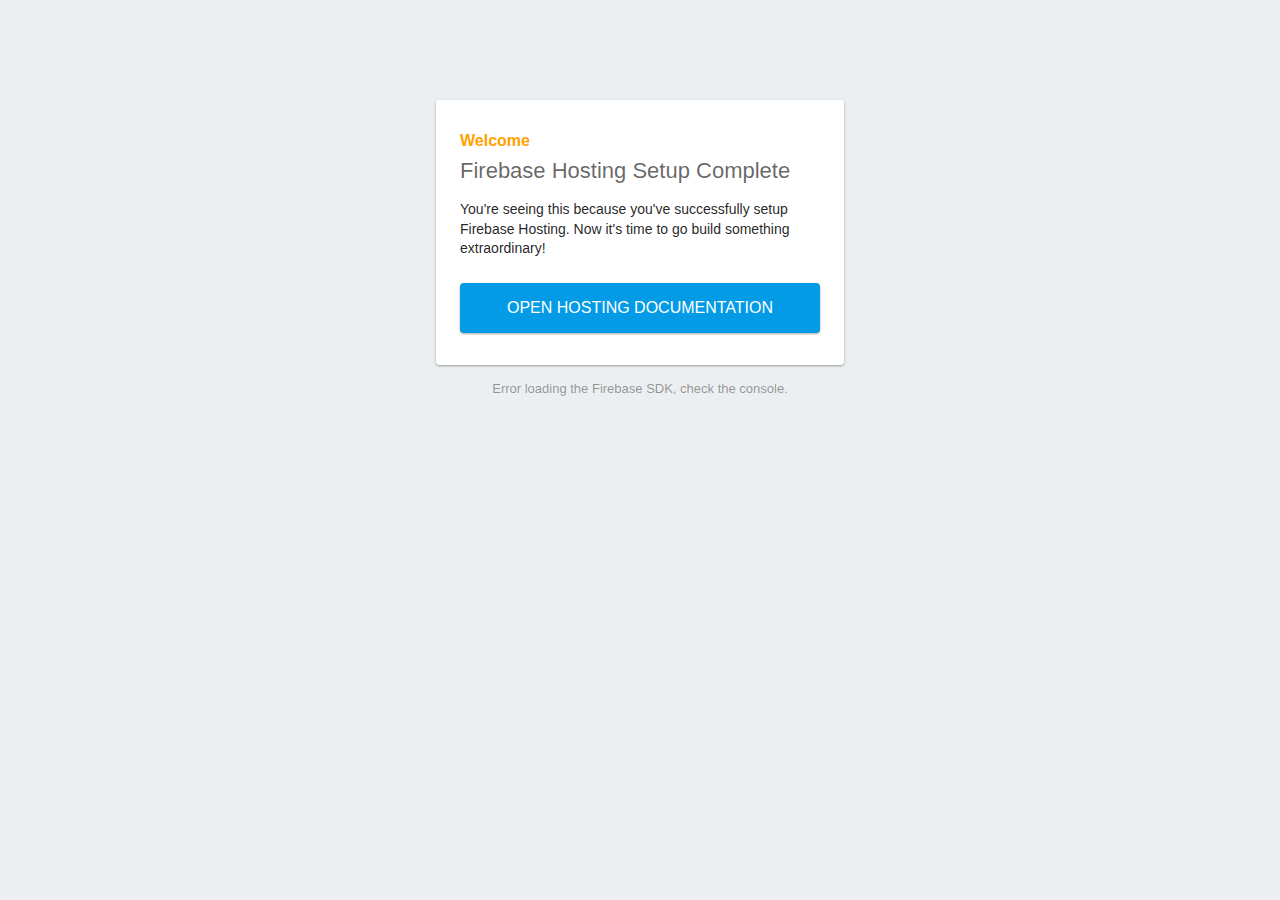
==== index.html @ ef7400e9 "updates travis" ====
<!DOCTYPE html>
<html>
  <head>
    <meta charset="utf-8">
    <meta name="viewport" content="width=device-width, initial-scale=1">
    <title>Welcome to Firebase Hosting</title>

    <!-- update the version number as needed -->
    <script defer src="/__/firebase/7.2.0/firebase-app.js"></script>
    <!-- include only the Firebase features as you need -->
    <script defer src="/__/firebase/7.2.0/firebase-auth.js"></script>
    <script defer src="/__/firebase/7.2.0/firebase-database.js"></script>
    <script defer src="/__/firebase/7.2.0/firebase-messaging.js"></script>
    <script defer src="/__/firebase/7.2.0/firebase-storage.js"></script>
    <!-- initialize the SDK after all desired features are loaded -->
    <script defer src="/__/firebase/init.js"></script>

    <style media="screen">
      body { background: #ECEFF1; color: rgba(0,0,0,0.87); font-family: Roboto, Helvetica, Arial, sans-serif; margin: 0; padding: 0; }
      #message { background: white; max-width: 360px; margin: 100px auto 16px; padding: 32px 24px; border-radius: 3px; }
      #message h2 { color: #ffa100; font-weight: bold; font-size: 16px; margin: 0 0 8px; }
      #message h1 { font-size: 22px; font-weight: 300; color: rgba(0,0,0,0.6); margin: 0 0 16px;}
      #message p { line-height: 140%; margin: 16px 0 24px; font-size: 14px; }
      #message a { display: block; text-align: center; background: #039be5; text-transform: uppercase; text-decoration: none; color: white; padding: 16px; border-radius: 4px; }
      #message, #message a { box-shadow: 0 1px 3px rgba(0,0,0,0.12), 0 1px 2px rgba(0,0,0,0.24); }
      #load { color: rgba(0,0,0,0.4); text-align: center; font-size: 13px; }
      @media (max-width: 600px) {
        body, #message { margin-top: 0; background: white; box-shadow: none; }
        body { border-top: 16px solid #ffa100; }
      }
    </style>
  </head>
  <body>
    <div id="message">
      <h2>Welcome</h2>
      <h1>Firebase Hosting Setup Complete</h1>
      <p>You're seeing this because you've successfully setup Firebase Hosting. Now it's time to go build something extraordinary!</p>
      <a target="_blank" href="https://firebase.google.com/docs/hosting/">Open Hosting Documentation</a>
    </div>
    <p id="load">Firebase SDK Loading&hellip;</p>

    <script>
      document.addEventListener('DOMContentLoaded', function() {
        // // 🔥🔥🔥🔥🔥🔥🔥🔥🔥🔥🔥🔥🔥🔥🔥🔥🔥🔥🔥🔥🔥🔥🔥🔥🔥🔥🔥🔥🔥🔥🔥
        // // The Firebase SDK is initialized and available here!
        //
        // firebase.auth().onAuthStateChanged(user => { });
        // firebase.database().ref('/path/to/ref').on('value', snapshot => { });
        // firebase.messaging().requestPermission().then(() => { });
        // firebase.storage().ref('/path/to/ref').getDownloadURL().then(() => { });
        //
        // // 🔥🔥🔥🔥🔥🔥🔥🔥🔥🔥🔥🔥🔥🔥🔥🔥🔥🔥🔥🔥🔥🔥🔥🔥🔥🔥🔥🔥🔥🔥🔥

        try {
          let app = firebase.app();
          let features = ['auth', 'database', 'messaging', 'storage'].filter(feature => typeof app[feature] === 'function');
          document.getElementById('load').innerHTML = `Firebase SDK loaded with ${features.join(', ')}`;
        } catch (e) {
          console.error(e);
          document.getElementById('load').innerHTML = 'Error loading the Firebase SDK, check the console.';
        }
      });
    </script>
  </body>
</html>
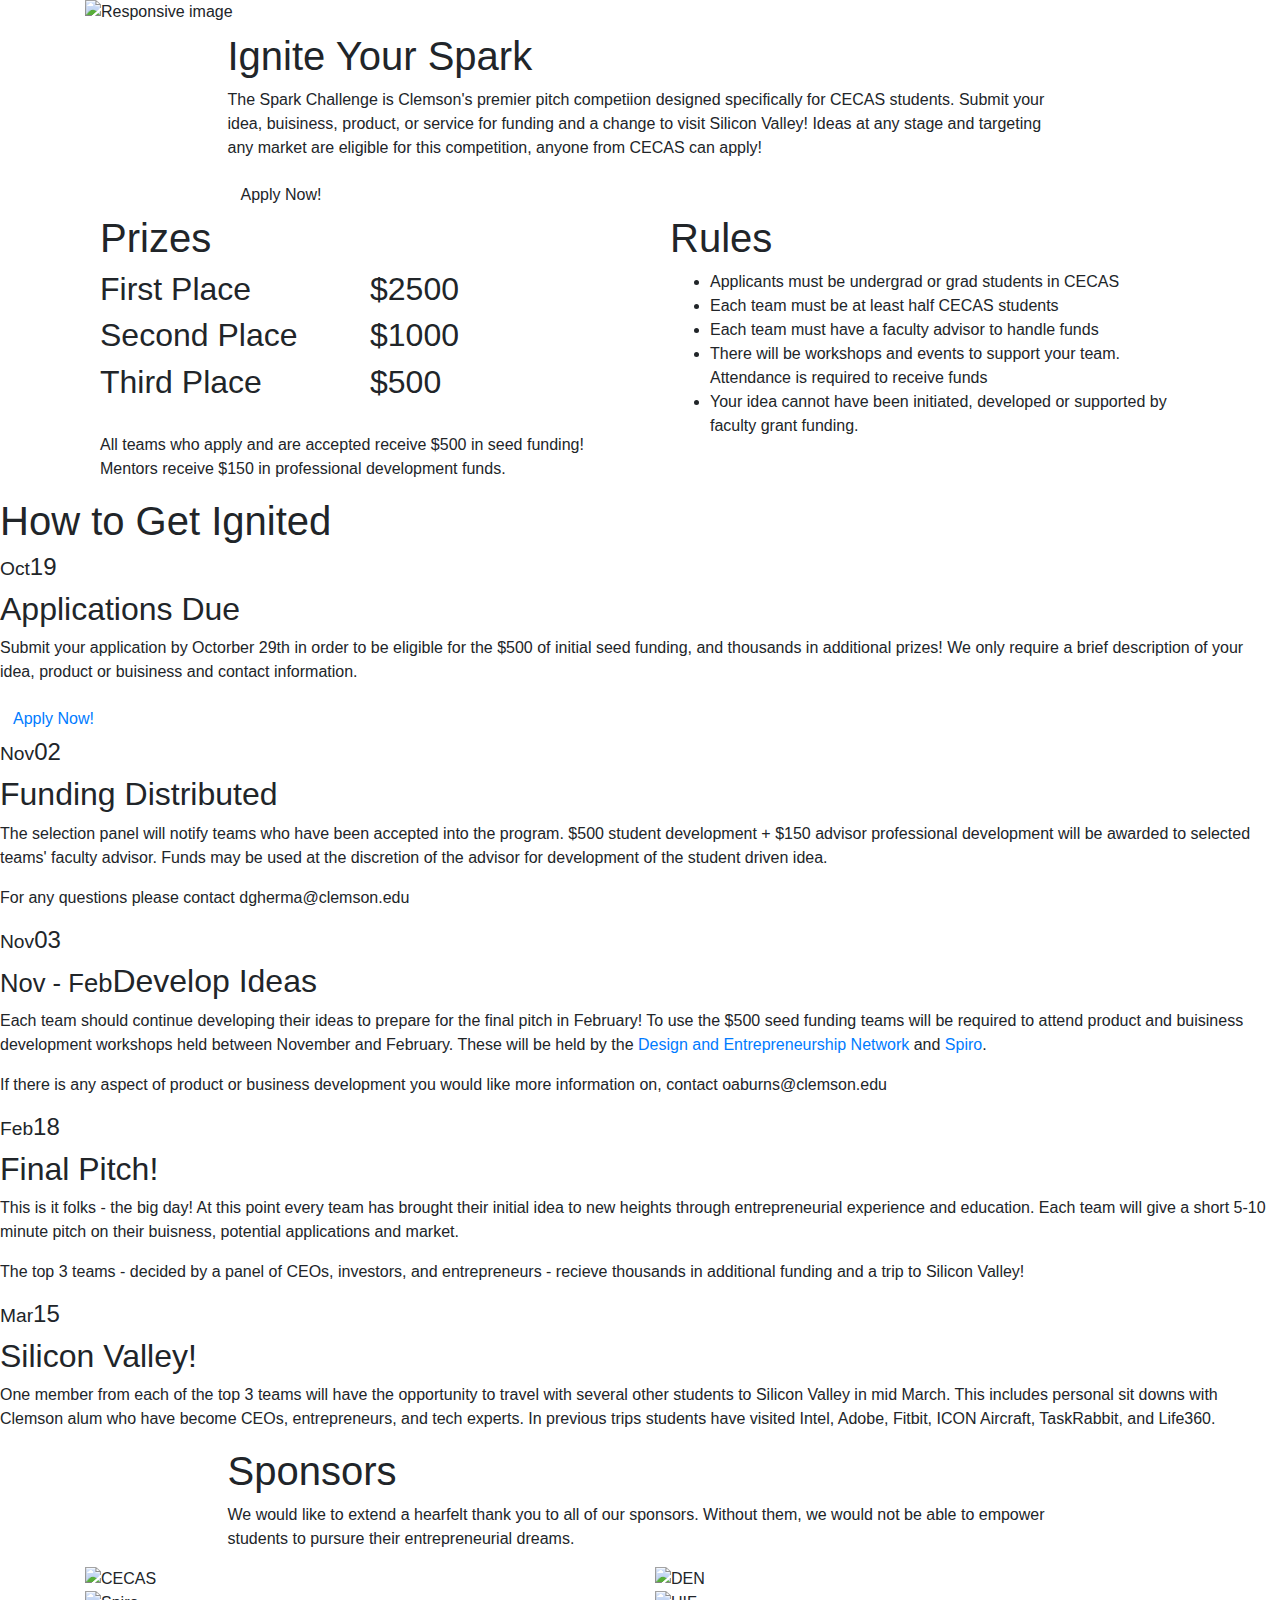
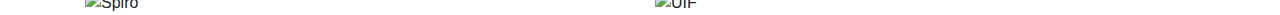
==== commit 0181af2e: "changing index" ====
--- a/index.html
+++ b/index.html
@@ -1,65 +1,226 @@
 <!DOCTYPE html>
-<html>
-  <head>
-    <meta charset="utf-8">
-    <meta name="viewport" content="width=device-width, initial-scale=1">
-    <title>Welcome to Firebase Hosting</title>
-
-    <!-- update the version number as needed -->
-    <script defer src="/__/firebase/7.2.0/firebase-app.js"></script>
-    <!-- include only the Firebase features as you need -->
-    <script defer src="/__/firebase/7.2.0/firebase-auth.js"></script>
-    <script defer src="/__/firebase/7.2.0/firebase-database.js"></script>
-    <script defer src="/__/firebase/7.2.0/firebase-messaging.js"></script>
-    <script defer src="/__/firebase/7.2.0/firebase-storage.js"></script>
-    <!-- initialize the SDK after all desired features are loaded -->
-    <script defer src="/__/firebase/init.js"></script>
-
-    <style media="screen">
-      body { background: #ECEFF1; color: rgba(0,0,0,0.87); font-family: Roboto, Helvetica, Arial, sans-serif; margin: 0; padding: 0; }
-      #message { background: white; max-width: 360px; margin: 100px auto 16px; padding: 32px 24px; border-radius: 3px; }
-      #message h2 { color: #ffa100; font-weight: bold; font-size: 16px; margin: 0 0 8px; }
-      #message h1 { font-size: 22px; font-weight: 300; color: rgba(0,0,0,0.6); margin: 0 0 16px;}
-      #message p { line-height: 140%; margin: 16px 0 24px; font-size: 14px; }
-      #message a { display: block; text-align: center; background: #039be5; text-transform: uppercase; text-decoration: none; color: white; padding: 16px; border-radius: 4px; }
-      #message, #message a { box-shadow: 0 1px 3px rgba(0,0,0,0.12), 0 1px 2px rgba(0,0,0,0.24); }
-      #load { color: rgba(0,0,0,0.4); text-align: center; font-size: 13px; }
-      @media (max-width: 600px) {
-        body, #message { margin-top: 0; background: white; box-shadow: none; }
-        body { border-top: 16px solid #ffa100; }
-      }
-    </style>
-  </head>
-  <body>
-    <div id="message">
-      <h2>Welcome</h2>
-      <h1>Firebase Hosting Setup Complete</h1>
-      <p>You're seeing this because you've successfully setup Firebase Hosting. Now it's time to go build something extraordinary!</p>
-      <a target="_blank" href="https://firebase.google.com/docs/hosting/">Open Hosting Documentation</a>
-    </div>
-    <p id="load">Firebase SDK Loading&hellip;</p>
-
-    <script>
-      document.addEventListener('DOMContentLoaded', function() {
-        // // 🔥🔥🔥🔥🔥🔥🔥🔥🔥🔥🔥🔥🔥🔥🔥🔥🔥🔥🔥🔥🔥🔥🔥🔥🔥🔥🔥🔥🔥🔥🔥
-        // // The Firebase SDK is initialized and available here!
-        //
-        // firebase.auth().onAuthStateChanged(user => { });
-        // firebase.database().ref('/path/to/ref').on('value', snapshot => { });
-        // firebase.messaging().requestPermission().then(() => { });
-        // firebase.storage().ref('/path/to/ref').getDownloadURL().then(() => { });
-        //
-        // // 🔥🔥🔥🔥🔥🔥🔥🔥🔥🔥🔥🔥🔥🔥🔥🔥🔥🔥🔥🔥🔥🔥🔥🔥🔥🔥🔥🔥🔥🔥🔥
-
-        try {
-          let app = firebase.app();
-          let features = ['auth', 'database', 'messaging', 'storage'].filter(feature => typeof app[feature] === 'function');
-          document.getElementById('load').innerHTML = `Firebase SDK loaded with ${features.join(', ')}`;
-        } catch (e) {
-          console.error(e);
-          document.getElementById('load').innerHTML = 'Error loading the Firebase SDK, check the console.';
-        }
-      });
-    </script>
-  </body>
+<html lang="en">
+
+<head>
+	<meta charset="utf-8">
+	<meta name="viewport" content="width=device-width, initial-scale=1, maximum-scale=1, user-scalable=no">
+	<meta name="description" content="">
+	<meta name="author" content="">
+  <link rel="icon" type="image/png" href="/assets/img/logo.png"/>
+	<title>CECAS Spark</title>
+	
+  <link rel="stylesheet" href="https://maxcdn.bootstrapcdn.com/bootstrap/4.0.0/css/bootstrap.min.css" integrity="sha384-Gn5384xqQ1aoWXA+058RXPxPg6fy4IWvTNh0E263XmFcJlSAwiGgFAW/dAiS6JXm" crossorigin="anonymous">
+  <link rel="stylesheet" href="/assets/css/common.css">
+  <link rel="stylesheet" href="/assets/css/timeline.css">
+
+
+
+</head>
+
+<body id="body">
+  <div id="navbar">
+  </div>
+
+  <div class="container">
+    <img src="/assets/img/banner.png" class="img-fluid mb-2" alt="Responsive image">
+  </div>
+
+  <!-- Start About -->
+  <section id="about">
+    <div class="container">
+      <div class="row">
+        <div class="col-10 col-md-9 col-lg-9" style="margin: auto;">
+          <h1>Ignite Your Spark</h1>
+          <p>
+            The Spark Challenge is Clemson's premier pitch competiion designed specifically for CECAS students. Submit your idea,   buisiness, product, or service for funding and a change to visit Silicon Valley! Ideas at any stage and targeting any market are eligible for this competition, anyone from CECAS can apply!
+          </p>
+          <a class="btn applyButtonInv">Apply Now!</a>
+        </div>
+      </div>
+    </div>
+  </section>
+
+  <div class="container" id="rulesRegs">
+    <div class="row">
+      <div class="col-12 col-lg-6">
+        <div class="container" id="prizes">
+          <h1>Prizes</h1>
+          <div class="row">
+            <div class="col-6 d-none d-sm-block"><h2>First Place</h2></div>
+            <div class="col-6 d-block d-sm-none"><h2>1st Place</h2></div>
+            <div class="col-6"><h2>$2500</h2></div>
+          </div>
+          <div class="row">
+            <div class="col-6 d-none d-sm-block"><h2>Second Place</h2></div>
+            <div class="col-6 d-block d-sm-none"><h2>2nd Place</h2></div>
+            <div class="col-6"><h2>$1000</h2></div>
+          </div>
+          <div class="row">
+            <div class="col-6 d-none d-sm-block"><h2>Third Place</h2></div>
+            <div class="col-6 d-block d-sm-none"><h2>3rd Place</h2></div>
+            <div class="col-6"><h2>$500</h2></div>
+          </div>
+          <div class="row" style="margin-top: 1.5rem;">
+            <div class="col-12">
+              <p>All teams who apply and are accepted receive $500 in seed funding! Mentors receive $150 in professional development funds.</p>
+            </div>
+          </div>
+        </div>
+      </div>
+      <div class="col-12 col-lg-6">
+        <div class="container" id="rules">
+          <h1>Rules</h1>
+          <ul>
+            <li>Applicants must be undergrad or grad students in CECAS</li>
+            <li>Each team must be at least half CECAS students</li>
+            <li>Each team must have a faculty advisor to handle funds</li>
+            <li>There will be workshops and events to support your team. Attendance is required to receive funds</li>
+            <li>Your idea cannot have been initiated, developed or supported by faculty grant funding.</li>
+          </ul>
+        </div>
+      </div>
+    </div>
+  </div>
+  <!-- End About -->
+
+
+  <!-- Start Timeline -->
+
+  <section id="timeline">
+  <h1>How to Get Ignited</h1>
+  <div class="demo-card-wrapper">
+
+    <div class="demo-card demo-card--step1">
+      <div class="head">
+        <div class="number-box">
+          <h4><span class="small">Oct</span>19</h4>
+        </div>
+        <h2>Applications Due</h2>
+      </div>
+      <div class="body">
+        <p>Submit your application by Octorber 29th in order to be eligible for the $500 of initial seed funding, and thousands in additional prizes! We only require a brief description of your idea, product or buisiness and contact information.</p>
+        <a href="https://docs.google.com/forms/d/e/1FAIpQLSe6oVjF5XR_5rNID_eksekcp_42_ttmm0RTF4-1pw2C4FaFHA/viewform?usp=sf_link" class="btn applyButton">Apply Now!</a>
+      </div>
+    </div>
+
+    <div class="demo-card demo-card--step2">
+      <div class="head">
+        <div class="number-box">
+          <h4><span class="small">Nov</span>02</h4>
+        </div>
+        <h2>Funding Distributed</h2>
+      </div>
+      <div class="body">
+        <p>The selection panel will notify teams who have been accepted into the program. $500 student development + $150 advisor professional development will be awarded to selected teams' faculty advisor. Funds may be used at the discretion of the advisor for development of the student driven idea.</p>
+        <p>For any questions please contact dgherma@clemson.edu</p>
+      </div>
+    </div>
+
+    <div class="demo-card demo-card--step3">
+      <div class="head">
+        <div class="number-box">
+          <h4><span class="small">Nov</span>03</h4>
+        </div>
+        <h2><span class="small">Nov - Feb</span>Develop Ideas</h2>
+      </div>
+      <div class="body">
+        <p>Each team should continue developing their ideas to prepare for the final pitch in February! To use the $500 seed funding teams will be required to attend product and buisiness development workshops held between November and February. These will be held by the <a href="thedenwebsite.com">Design and Entrepreneurship Network</a> and <a href="https://www.clemson.edu/centers-institutes/spiro/">Spiro</a>.</p>
+
+        <p>If there is any aspect of product or business development you would like more information on, contact oaburns@clemson.edu</p> 
+      </div>
+    </div>
+
+    <div class="demo-card demo-card--step4">
+      <div class="head">
+        <div class="number-box">
+          <h4><span class="small">Feb</span>18</h4>
+        </div>
+        <h2>Final Pitch!</h2>
+      </div>
+      <div class="body">
+        <p>This is it folks - the big day! At this point every team has brought their initial idea to new heights through entrepreneurial experience and education. Each team will give a short 5-10 minute pitch on their buisness, potential applications and market. </p>
+
+          <p> The top 3 teams - decided by a panel of CEOs, investors, and entrepreneurs - recieve thousands in additional funding and a trip to Silicon Valley!</p>
+      </div>
+    </div>
+
+    
+    <div class="demo-card demo-card--step5">
+      <div class="head">
+        <div class="number-box">
+          <h4><span class="small">Mar</span>15</h4>
+        </div>
+        <h2>Silicon Valley!</h2>
+      </div>
+      <div class="body">
+        <p>One member from each of the top 3 teams will have the opportunity to travel with several other students to Silicon Valley in mid March. This includes personal sit downs with Clemson alum who have become CEOs, entrepreneurs, and tech experts. In previous trips students have visited Intel, Adobe, Fitbit, ICON Aircraft, TaskRabbit, and Life360.</p>
+      </div>
+    </div>
+  </div>
+</section>
+  
+  <!-- End Timeline -->
+
+  <section id="sponsors">
+    <div class="container">
+      <div class="row">
+        <div class="col-10 col-md-9 col-lg-9" style="margin: auto;">
+        <h1>Sponsors</h1>
+        <p>We would like to extend a hearfelt thank you to all of our sponsors. Without them, we would not be able to empower students to pursure their entrepreneurial dreams. </p>
+        </div>
+      </div>
+
+      <div class="row">
+        <div class="col-12 col-md-6" style="margin: auto">
+          <img class="img-fluid mx-auto d-block logo-img" src="/assets/img/cecas.png" alt="CECAS">
+        </div>
+        <div class="col-12 col-md-6" style="margin: auto">
+          <img class="img-fluid mx-auto d-block logo-img" src="/assets/img/den.png" alt="DEN">
+        </div>
+        <div class="col-12 col-md-6" style="margin: auto">
+          <img class="img-fluid mx-auto d-block logo-img" src="/assets/img/spiro.png" alt="Spiro">
+        </div>
+        <div class="col-12 col-md-6" style="margin: auto">
+          <img class="img-fluid mx-auto d-block logo-img" src="/assets/img/uif.png" alt="UIF">
+        </div>
+      </div>
+    </div>
+  </section>
+
+  <div id="footer">
+  </div>
+
+  
+  <script src="https://www.gstatic.com/firebasejs/5.5.3/firebase.js"></script>
+  <script>
+  // Initialize Firebase
+  var config = {
+    apiKey: "AIzaSyBkLkBLpbi0u8jgNoZOFvh8_kCv4xh2Ju8",
+    authDomain: "cecasspark.firebaseapp.com",
+    databaseURL: "https://cecasspark.firebaseio.com",
+    projectId: "cecasspark",
+    storageBucket: "",
+    messagingSenderId: "173370275942"
+  };
+  firebase.initializeApp(config);
+  </script>
+
+  <!-- Core Javascript Files -->
+  <script src="https://www.gstatic.com/firebasejs/4.1.5/firebase.js"></script>
+  <script src="https://code.jquery.com/jquery-3.1.1.min.js" crossorigin="anonymous"></script>
+  <script src="https://cdnjs.cloudflare.com/ajax/libs/tether/1.4.0/js/tether.min.js" integrity="sha384-DztdAPBWPRXSA/3eYEEUWrWCy7G5KFbe8fFjk5JAIxUYHKkDx6Qin1DkWx51bBrb" crossorigin="anonymous"></script>
+  <script src="https://maxcdn.bootstrapcdn.com/bootstrap/4.0.0/js/bootstrap.min.js" integrity="sha384-JZR6Spejh4U02d8jOt6vLEHfe/JQGiRRSQQxSfFWpi1MquVdAyjUar5+76PVCmYl" crossorigin="anonymous"></script>
+  
+  <script src="assets/js/template-builder.js"></script>
+
+  <!-- Page Building -->
+  <script type="text/javascript">
+    buildNavbar();
+    setTimeout(function(){
+      buildFooter();
+    }, 10);
+  </script>
+
+</body>
+
 </html>
